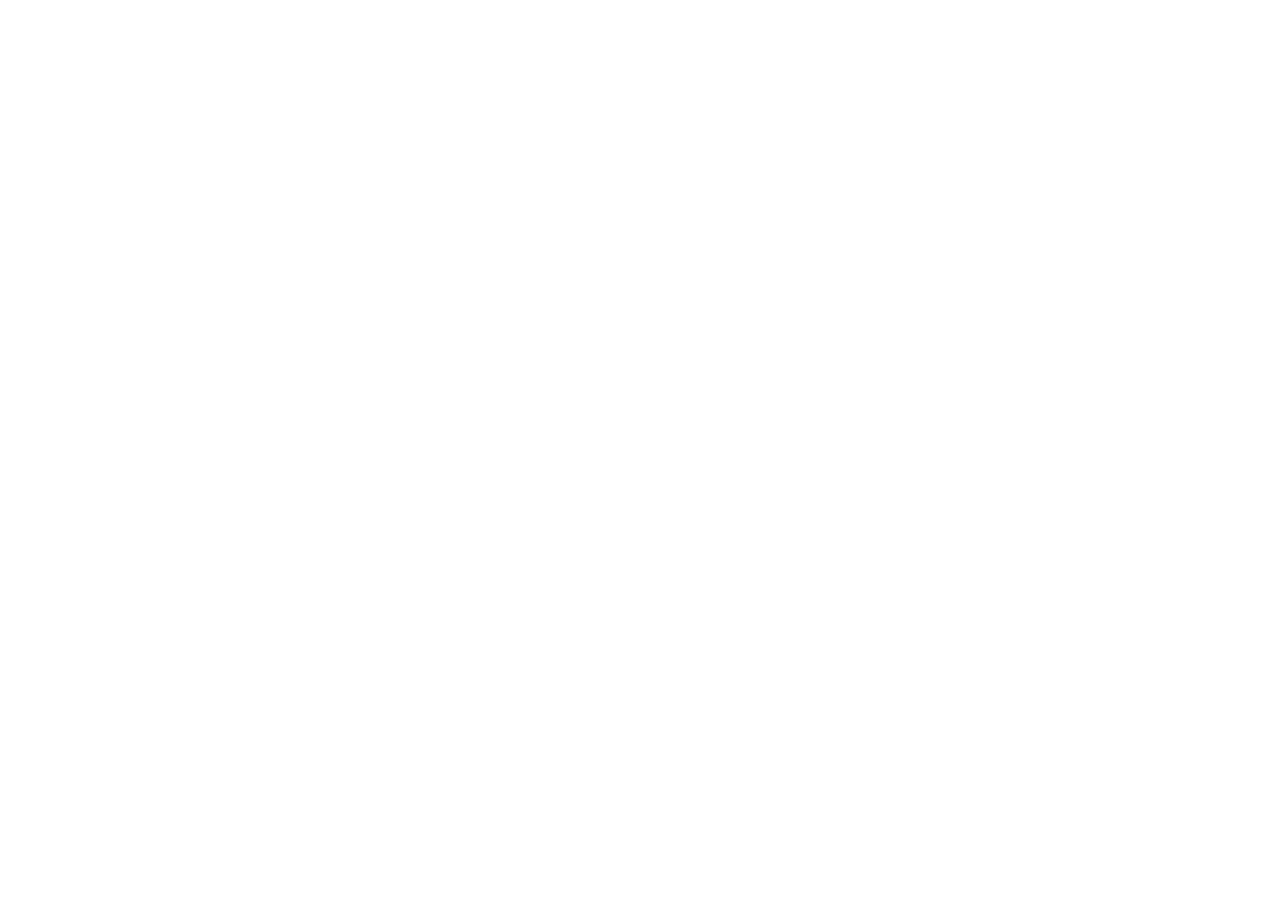
==== portfolio/index.html @ 437e2c2c "init" ====
<!DOCTYPE html>
<html lang="en">
<head>
    <meta charset="UTF-8">
    <meta http-equiv="X-UA-Compatible" content="IE=edge">
    <meta name="viewport" content="width=device-width, initial-scale=1.0">
    <link rel="stylesheet" type="text/css" href="./style.css">
    <title>Document</title>
</head>
<body>
    
</body>
</html>
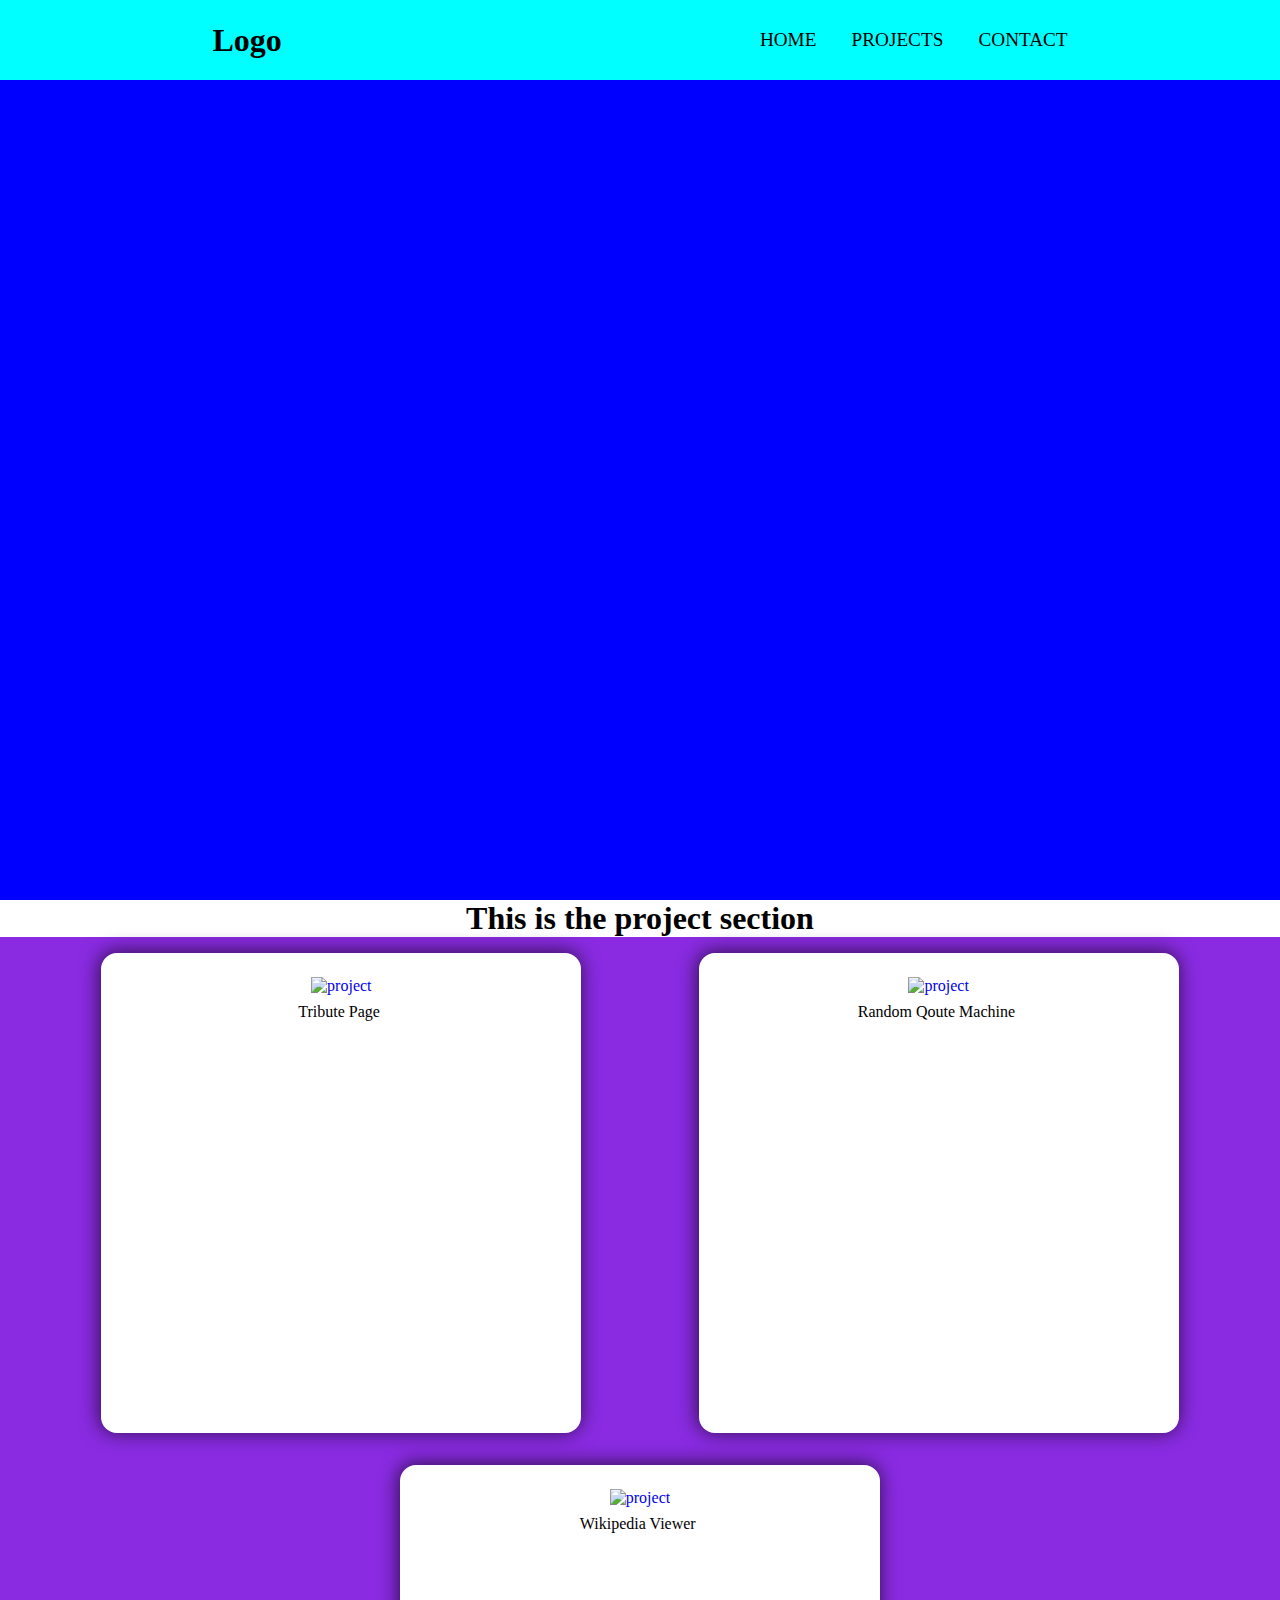
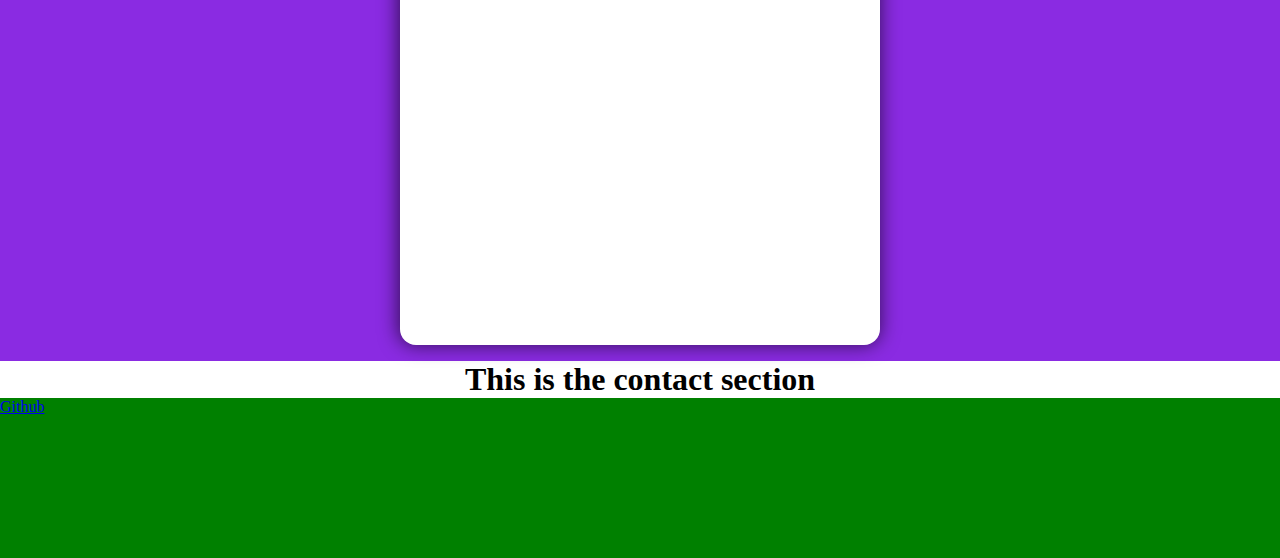
==== commit 1f8d05a0: "media query, content, styling" ====
--- a/portfolio/index.html
+++ b/portfolio/index.html
@@ -5,9 +5,73 @@
     <meta http-equiv="X-UA-Compatible" content="IE=edge">
     <meta name="viewport" content="width=device-width, initial-scale=1.0">
     <link rel="stylesheet" type="text/css" href="./style.css">
+    <script defer src="https://cdn.freecodecamp.org/testable-projects-fcc/v1/bundle.js"></script>
     <title>Document</title>
 </head>
 <body>
-    
+    <header>
+        <div id="logo">
+            <h1>Logo</h1>
+        </div>
+        <input type="checkbox" name="" id="nav-toggle" class="nav-toggle">
+        <nav id="navbar">
+            <ul>
+                <li><a href="#welcome-section">Home</a></li>
+                <li><a href="#projects">Projects</a></li>
+                <li><a href="#contact">Contact</a></li>
+            </ul>
+        </nav>
+        <label for="nav-toggle" class="nav-toggle-label">
+            <span></span>
+        </label>
+    </header>   
+    <section id="welcome-section">     
+        <h1>This is the welcome section</h1>
+        <a  target="blank" href="https://github.com/8v-piper">Github</a>
+    </section>
+    <div class="sub-heading">
+        <h1>This is the project section</h1>
+    </div>
+    <section id="projects">
+        <div class="project-tile">
+            <a href="https://codepen.io/freeCodeCamp/full/zNqgVx" target="blank">
+                <img class="project-image" src="https://cdn.freecodecamp.org/testable-projects-fcc/images/tribute.jpg" alt="project"/>
+                <div class="project-title">
+                    <p><span class="code">&lt;</span>Tribute Page<span class="code">&#47;&gt;</span></p>
+                </div>
+            </a>
+        </div>
+        <div class="project-tile">
+            <a href="https://codepen.io/freeCodeCamp/full/qRZeGZ" target="blank">
+                <img class="project-image" src="https://cdn.freecodecamp.org/testable-projects-fcc/images/random-quote-machine.png" alt="project"/>
+                <div class="project-title">
+                    <p><span class="code">&lt;</span>Random Qoute Machine<span class="code">&#47;&gt;</span></p>
+                </div>
+            </a>
+        </div>
+        <div class="project-tile">
+            <a href="https://codepen.io/freeCodeCamp/full/wGqEga" target="blank">
+                <img class="project-image" src="https://cdn.freecodecamp.org/testable-projects-fcc/images/wiki.png" alt="project"/>
+                <div class="project-title">
+                    <p><span class="code">&lt;</span>Wikipedia Viewer<span class="code">&#47;&gt;</span></p>
+                </div>
+            </a>
+        </div>
+
+    </section>
+    <div class="sub-heading"><h1>This is the contact section</h1></div>
+    <section id="contact">
+
+        <a
+        id="profile-link"
+        href="https://github.com/8v-piper"
+        target="_blank"
+        class="btn contact-details"
+        ><span>Github</span>
+    </a>
+        <form action="post" method="post">
+            
+        </form>
+    </section>
 </body>
 </html>--- a/portfolio/style.css
+++ b/portfolio/style.css
@@ -0,0 +1,256 @@
+
+*, *::before, *::after{
+    box-sizing: border-box;
+    margin: 0;
+    padding: 0;
+}
+
+body {
+    margin: 0;
+    padding: 0;
+}
+
+/* navigation styling */
+header {
+    background-color: aqua;
+    text-align: center;
+    position: fixed;
+    width: 100%;
+    z-index: 100;
+}
+
+
+#navbar {
+    position: absolute;
+    text-align: right;
+    width: 100%;
+    top: 100%;
+    left: 0;
+    background-color: aqua;
+    transform: scale(1, 0);
+    transform-origin: top;
+    transition: transform 300ms ease-in-out;
+
+}
+#logo {
+    margin: 1em;
+}
+#navbar ul {
+    margin: 0;
+    padding: 0;
+    list-style: none;
+}
+
+#navbar li {
+    margin-bottom: 1em;
+    margin-right: 1em;
+}
+
+#navbar a {
+    color: black;
+    text-decoration: none;
+    font-size: 1.2rem;
+    text-transform: uppercase;
+    transition: opacity 200ms ease-in-out;
+}
+
+#navbar a:hover {
+    color: black;
+}
+
+.nav-toggle { 
+    display: none;
+}
+
+.nav-toggle:checked ~ #navbar {
+    transform: scale(1,1);
+}
+
+.nav-toggle:checked ~ #navbar a {
+    opacity: 1;
+    transition: opacity 200ms ease-in-out 200ms;
+}
+
+.nav-toggle-label {
+    display: flex;
+    position: absolute;
+    align-items: center;
+    height: 100%;
+    top: 0;
+    right: 0;
+    margin-right: 1em;
+}
+
+.nav-toggle-label span,
+.nav-toggle-label span::before,
+.nav-toggle-label span::after {
+    display: block;
+    position: relative;
+    background-color: white;
+    height: 0.2em;
+    width: 2em;
+    border-radius: 2px;
+}
+
+.nav-toggle-label span::before,
+.nav-toggle-label span::after {
+    content: "";
+    position: absolute;
+}
+
+.nav-toggle-label span::before {
+    bottom: 0.5em;
+}
+
+.nav-toggle-label span::after {
+    top: 0.5em;
+}
+/* navigation media query */
+@media screen and (min-width: 760px){
+
+    .nav-toggle-label {
+        display: none;
+    }
+
+    header {
+        display: grid;
+        grid-template-columns: 1fr auto minmax(480px, 4fr)  1fr;
+        height: 5em;
+    }
+
+    #logo {
+        grid-column: 2 / 3;
+        display: flex;
+        align-items: center;
+    }
+
+    #navbar {
+        all: unset;
+        grid-column: 3/4;
+        display: flex;
+        justify-content: flex-end;
+        align-items: center;
+    }
+
+    #navbar ul {
+        display: flex;
+        justify-content: flex-end;
+    }
+
+    #navbar li {
+        margin-bottom: 0;
+        padding-right: 0;
+    }
+
+    #navbar a {
+        position: relative;
+        margin-left: 1em;
+        opacity: 1;
+    }
+
+    #navbar a::before {
+        content: '';
+        display: block;
+        height: 3px;
+        background: black;
+        position: absolute;
+        top: 1em;
+        left: 0;
+        right: 0;
+        transform: scale(0, 1);
+        transition: transform ease-in-out 250ms;
+    }
+
+    #navbar a:hover::before {
+        transform: scale(1,1);
+    }
+}
+/* end of navigation media query */
+/* end of navigation */
+
+
+/* welcome section */
+#welcome-section{
+    height: 100vh;
+    top: 0;
+    background-color: blue;
+}
+/* end of welcome section */
+
+.sub-heading h1 {
+    text-align: center;
+}
+
+/* start of projects section */
+
+#projects {
+    display: flex;
+    flex-direction: row;
+    flex-wrap: wrap;
+    justify-content: space-evenly;
+    background-color: blueviolet;
+}
+
+.project-tile {
+    display: grid;
+    grid-template-rows: 18em minmax(1fr, 10em);
+    background-color: white;
+    width: 30em;
+    height: 30em;
+    margin: 1em;
+    padding: 1em;
+    border-radius: 1em;
+    box-shadow: -1px -1px 19px 1px rgba(0,0,0,0.64);
+    -webkit-box-shadow: -1px -1px 19px 1px rgba(0,0,0,0.64);
+    -moz-box-shadow: -1px -1px 19px 1px rgba(0,0,0,0.64);
+    text-align: center;
+}
+
+.project-tile a {
+    text-decoration: none;
+}
+
+.project-image {
+    grid-row: 1 / 2;
+    justify-self: center;
+    width: 100%;
+    margin: 0.5em 0;
+    padding: 0;
+}
+
+.project-title {
+    grid-row: 2/3;
+    background-color: white;
+    margin: 0;
+    padding: 0;
+    justify-self: center;
+    font-size: 1em;
+    color: black;
+}
+
+.code {
+    color: white;
+    transition: color 0.3s ease-out;
+}
+
+.project-title:hover .code {
+    color: black;
+    font-weight: 900;
+    margin: 0.5em;
+}
+
+
+/* end of projects section */
+
+#contact {
+    background-color: green;
+}
+
+#profile-link{
+    display: block;
+    width: 15em;
+    height: 10em;
+    border-radius: 20%;
+    background-image: linear-gradient(90deg rgba(0, 255, 221, 0),rgb(40, 185, 190));
+}
+
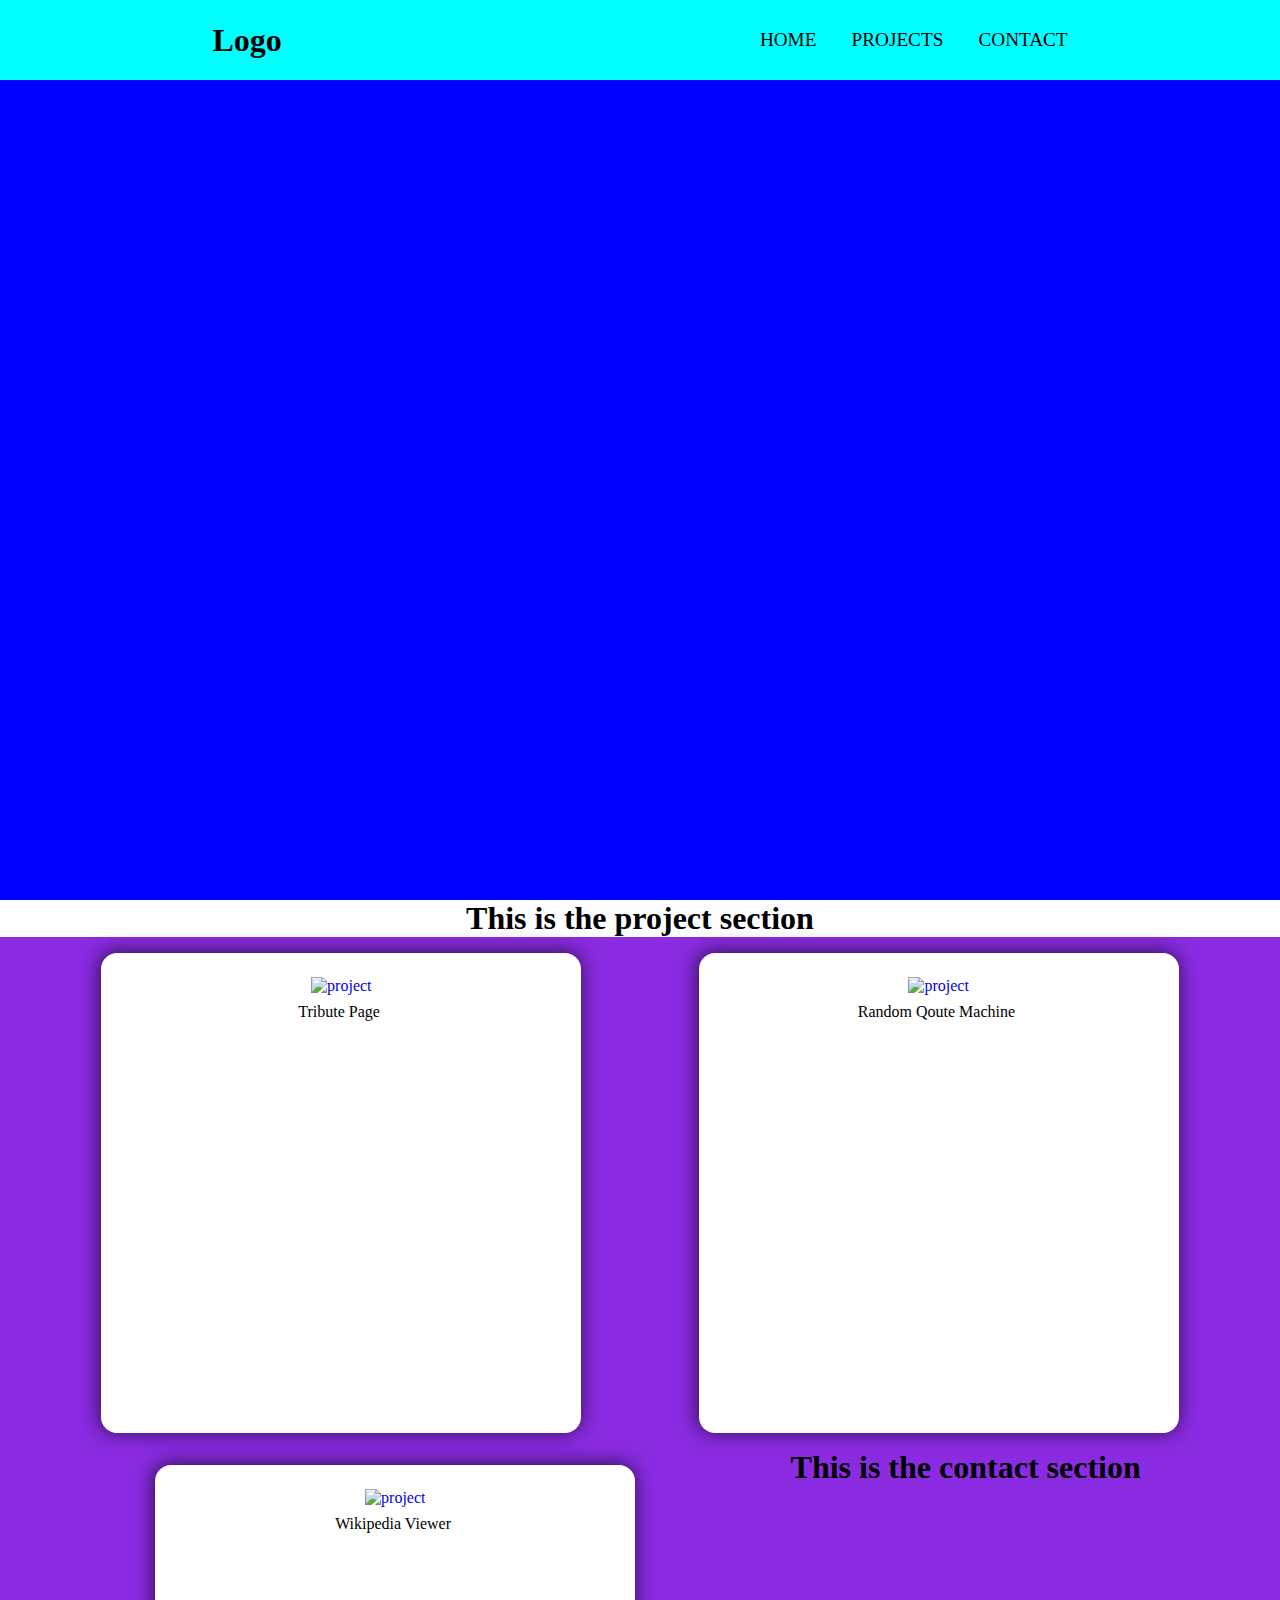
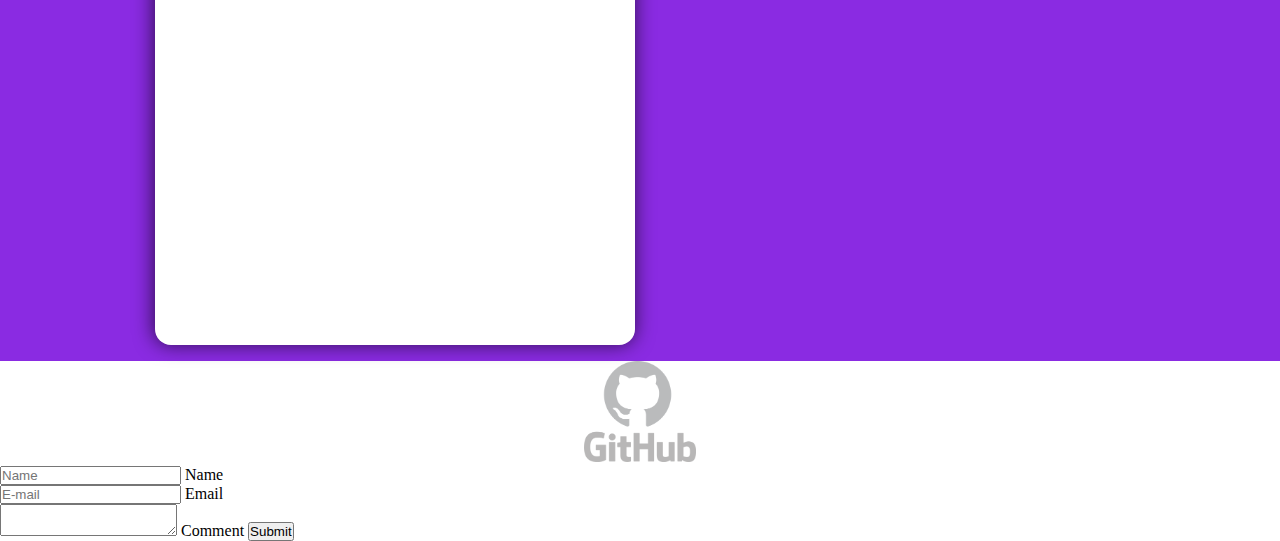
==== commit f1e0843b: "styling updates" ====
--- a/portfolio/index.html
+++ b/portfolio/index.html
@@ -57,20 +57,37 @@
                 </div>
             </a>
         </div>
+<div class="sub-heading"><h1>This is the contact section</h1></div>
+    </section>
+        <div id="contact">
 
-    </section>
-    <div class="sub-heading"><h1>This is the contact section</h1></div>
-    <section id="contact">
+        </div>
+        <div class="profile-link">
+                <a 
+                id="profile-link"
+                href="https://github.com/8v-piper"
+                target="_blank"
+                class="btn contact-details"
+                >
+                <img src="./media/PikPng.com_github-png_2562286.png" alt="github logo">
+                </a>
+        </div>
+        <form action="post" method="post">
+            <label for="name">
+                <input type="text" id="name" placeholder="Name">
+                <span>Name</span>
+            </label>
+            <label for="email">
+                <input type="email" name="email" id="email" placeholder="E-mail">
+                <span>Email</span>
+            </label>
+            <label for="comment">
+                <textarea name="comment" id="comment" placeholder="Comment">
 
-        <a
-        id="profile-link"
-        href="https://github.com/8v-piper"
-        target="_blank"
-        class="btn contact-details"
-        ><span>Github</span>
-    </a>
-        <form action="post" method="post">
-            
+                </textarea>
+                <span>Comment</span>
+                <input type="submit" value="Submit">
+            </label>
         </form>
     </section>
 </body>
--- a/portfolio/style.css
+++ b/portfolio/style.css
@@ -246,11 +246,19 @@
     background-color: green;
 }
 
-#profile-link{
-    display: block;
-    width: 15em;
-    height: 10em;
-    border-radius: 20%;
-    background-image: linear-gradient(90deg rgba(0, 255, 221, 0),rgb(40, 185, 190));
-}
-
+.profile-link {
+    text-align: center;
+}
+
+.profile-link img{
+    margin: auto;
+    width: 7em;
+    opacity: 0.3;
+}
+
+form {
+    display: flex;
+    flex-direction: column;
+    border-radius: 1em;
+}
+
